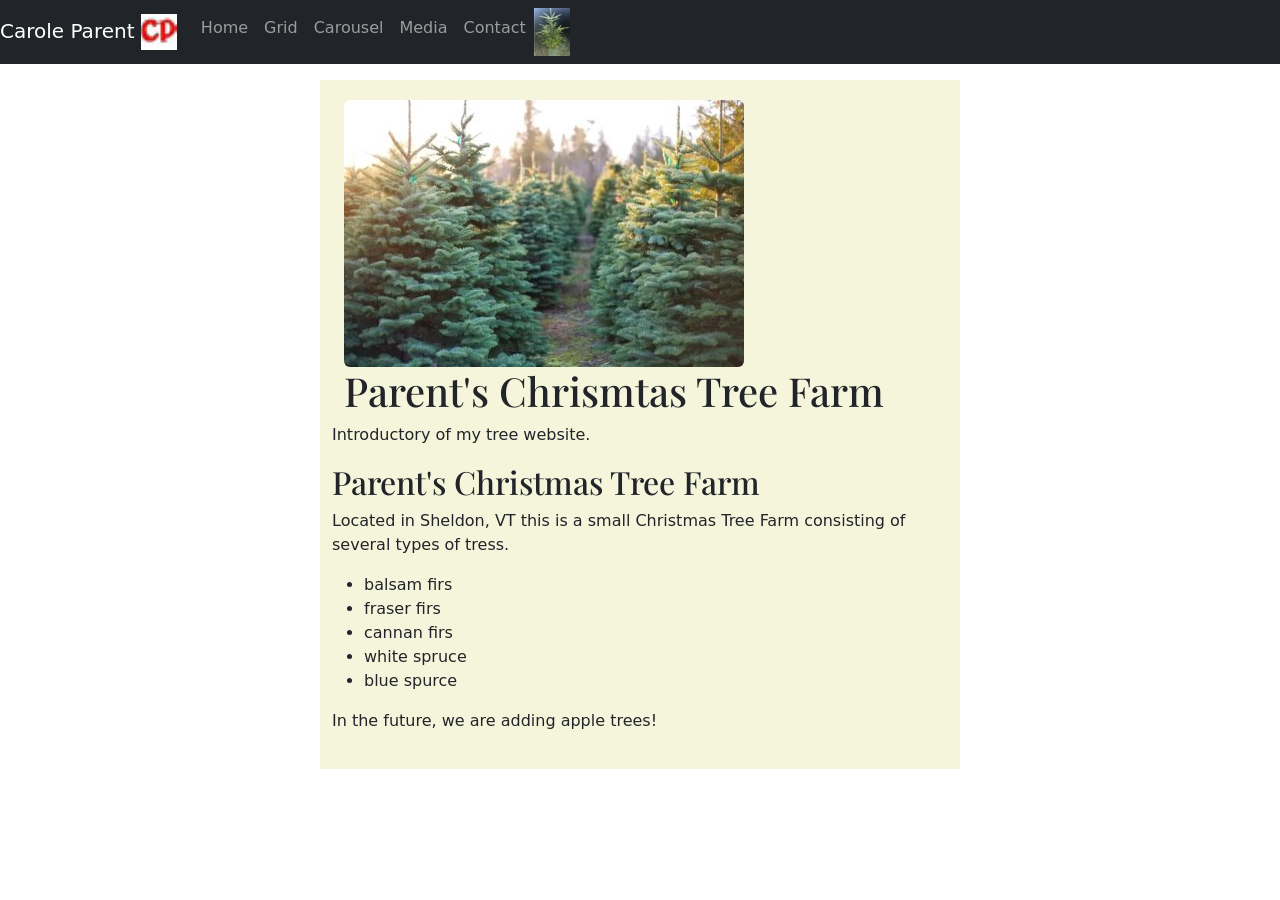
==== index.html @ 76dc1106 "Update navbar brand with image" ====
<!doctype html>
<html lang="en">
<head>
  <meta charset="utf-8">
  <meta name="viewport" content="width=device-width, initial-scale=1, shrink-to-fit=no">
  <meta name="description" content="">
  <meta name="author" content="">
  <title>Home: Carole Parent</title>
  <link rel="canonical" href="https://getbootstrap.com/docs/4.0/examples/starter-template/">
  <!-- Bootstrap core CSS -->
  <link href="css/styles.css" rel="stylesheet">

  <!-- Custom styles for this template -->
  <link href="https://cdn.jsdelivr.net/npm/bootstrap@5.3.2/dist/css/bootstrap.min.css" rel="stylesheet">
</head>
<body>
<nav class="navbar navbar-expand-md navbar-dark bg-dark fixed-top">
  <a class="navbar-brand" href="#">Carole Parent
  <img src="images/favicon.jpg" alt="initials"></a>
  <button class="navbar-toggler" type="button" data-toggle="collapse" data-target="#navbarsExampleDefault" aria-controls="navbarsExampleDefault" aria-expanded="false" aria-label="Toggle navigation">
    <span class="navbar-toggler-icon"></span>
  </button>
  <div class="collapse navbar-collapse" id="navbarsExampleDefault">
    <ul class="navbar-nav mr-auto">
      <li class="nav-item active">
        <a class="nav-link" href="index.html">Home</a>
      </li>
      <li class="nav-item active">
        <a class="nav-link" href="grid.html">Grid</a>
      </li>
       <li class="nav-item active">
        <a class="nav-link" href="carousel.html">Carousel</a>
      </li>
      <li class="nav-item active">
        <a class="nav-link" href="media.html">Media</a>
      </li>
      <li class="nav-item active">
        <a class="nav-link" href="contact.html">Contact</a>
      </li>
      <li>
        <img src="images/favicon.ico" alt="trees logo"></li>
    </ul>
  </div>
</nav>

<main role="main" class="container-fluid">

  <div class="container home_2col">
    <div class="row">
      <div class="col">
           <img src="images/balsam.jpg" fetchpriority="high" class="rounded d-block dibley" alt="...">
      </div>
      <div class="col">
        <h1>Parent's Chrismtas Tree Farm</h1>
      </div>
    </div>
  </div><!--end 2col-->

  <p>Introductory of my tree website.</p>
  <article>
    <h2>Parent's Christmas Tree Farm</h2>
    <p>Located in Sheldon, VT this is a small Christmas Tree Farm consisting of several types of tress.
      <ul>
        <li>balsam firs</li>
        <li>fraser firs</li>
        <li>cannan firs</li>
        <li>white spruce</li>
        <li>blue spurce</li>
      </ul>
     </p>
    <p>In the future, we are adding apple trees!</p>
  </article>
     
</main><!-- /.container -->

<!-- Bootstrap core JavaScript
================================================== -->
<!-- Placed at the end of the document so the pages load faster -->
<script src="https://code.jquery.com/jquery-3.2.1.slim.min.js" integrity="sha384-KJ3o2DKtIkvYIK3UENzmM7KCkRr/rE9/Qpg6aAZGJwFDMVNA/GpGFF93hXpG5KkN" crossorigin="anonymous"></script>
<script src="https://cdn.jsdelivr.net/npm/popper.js@1.12.9/dist/umd/popper.min.js" integrity="sha384-ApNbgh9B+Y1QKtv3Rn7W3mgPxhU9K/ScQsAP7hUibX39j7fakFPskvXusvfa0b4Q" crossorigin="anonymous"></script>
<script src="https://cdn.jsdelivr.net/npm/bootstrap@5.3.3/dist/js/bootstrap.bundle.min.js" integrity="sha384-YvpcrYf0tY3lHB60NNkmXc5s9fDVZLESaAA55NDzOxhy9GkcIdslK1eN7N6jIeHz" crossorigin="anonymous"></script>

</body>
</html>
<!--Lorem ipsum dolor sit amet, consectetur adipiscing elit. Nunc commodo hendrerit mi, et ultrices quam mollis at.-->
---- css/styles.css ----
@import url('https://fonts.googleapis.com/css2?family=Open+Sans:wght@300&family=Playfair+Display&display=swap');


/*GLOBAL*/
body {
    padding-top: 5rem;
    max-width: 100%;
}

h1,h2,h3,h4,h5,h6 {
    font-family: 'Playfair Display', serif;
    font-weight: bold;
}

main {
    padding: 20px;
    background-color: lightgrey;
}

main.container-fluid {
    width: 50%;
    margin: auto;
    background-color: beige;
}

.wrapper {
    padding: 20px;
    display: grid;
    grid-template-columns: repeat (3, 1fr);
   /* grid-template-rows: (5, 1fr); */
    grid-auto-rows: 100px;
    margin-top: 20px;
    gap: 10px;   
   /* background-color: #000080; */
}

.wrapper > div {
    border-radius: 0.25em;
    border: 1px solid black;
    grid-row-gap: 20px; 
    font-size: 1.5rem;
    color: rgb(27, 15, 15);
    font-weight: bold;
    justify-content: center; 
 }

.box1 {
    grid-row: 1 / 3;
    grid-column: 1 / span 3;
    background-color: #8A244B;
}

.box2 {
    grid-row: 3 / 5;
    grid-column: 1 / 2;
    background-color: #FAEB92;   
}

.box3 {
    grid-row: 3 / 4;
    grid-column: 2 / span 2;
    background-color: #75B06F;
}

.box4 {
    grid-row: 4 / 5;
    grid-column: 2 / 3;
    background-color: #B0FFFA; 
    padding: 10px;
}

.box5 {
    grid-row: 4 / 5;
    grid-column: 3 / 4;
    background-color: #85409D;
}

.box6 {
    grid-row: 5 / 6;
    grid-column: 1 / span 3;
    background-color: #F39EB6;

p {
    font-family: 'Open Sans', sans-serif;
    font-size: 1.6rem;
}

nav {
    margin-bottom: 120px;
}

.navbar-brand {
    margin-left: 20px;
}

button.navbar-toggler{
margin-right: 10px;
}

.home_2col {
    margin-bottom: 20px;
}

img.dibley {
    max-width: 100%
}
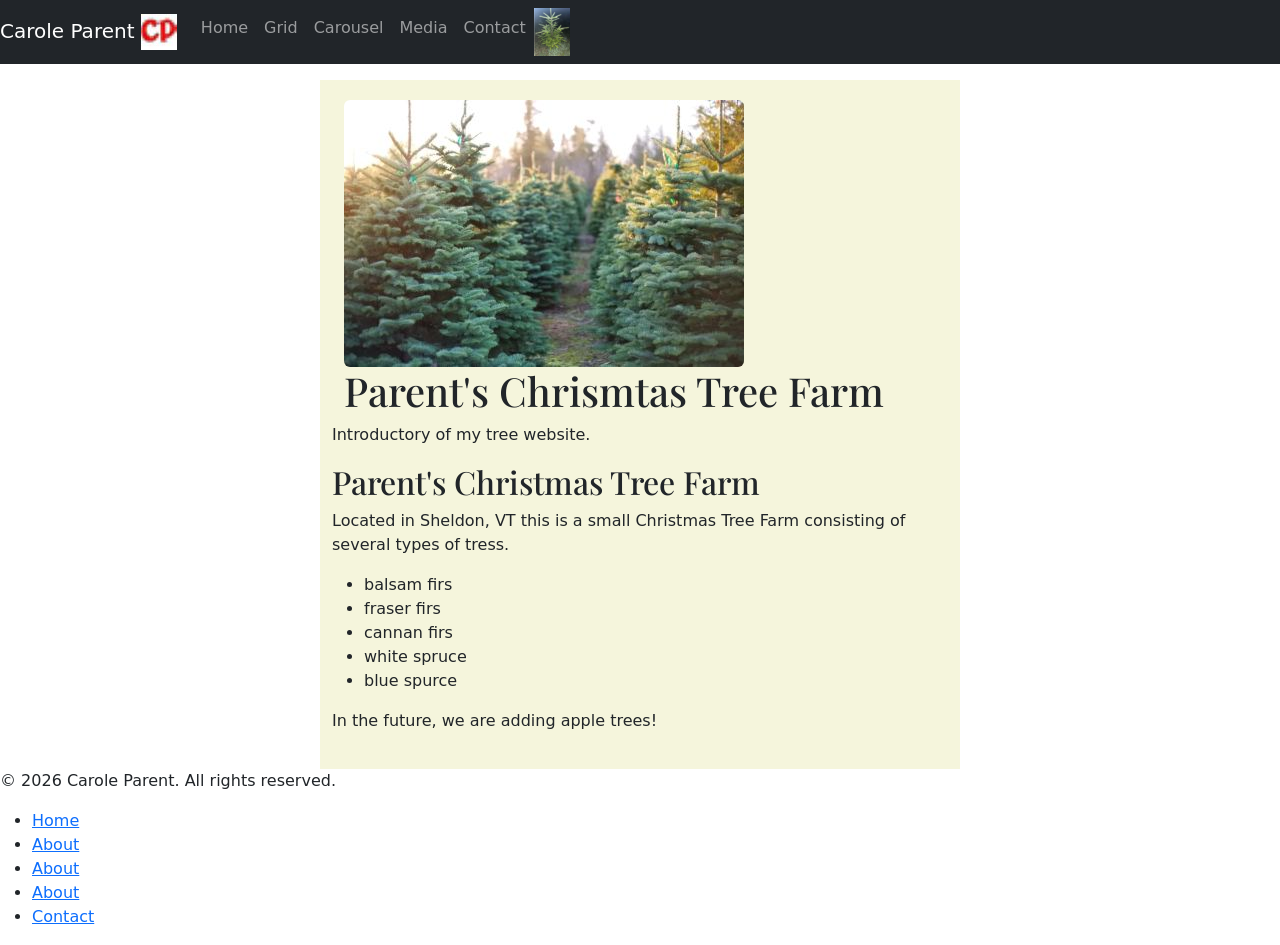
==== commit cffe09ee: "Add footer with navigation links to index.html" ====
--- a/index.html
+++ b/index.html
@@ -73,6 +73,20 @@
      
 </main><!-- /.container -->
 
+<footer>
+    <div class="footer-container">
+        <p>&copy; 2026 Carole Parent. All rights reserved.</p>
+        <nav aria-label="Footer navigation">
+            <ul>
+                <li><a href="index.html">Home</a></li>
+                <li><a href="grid.html">About</a></li>
+                <li><a href="carousel.html">About</a></li>
+                <li><a href="media.html">About</a></li>
+                <li><a href="contact.html">Contact</a></li>
+            </ul>
+        </nav>
+    </div>
+</footer>
 <!-- Bootstrap core JavaScript
 ================================================== -->
 <!-- Placed at the end of the document so the pages load faster -->
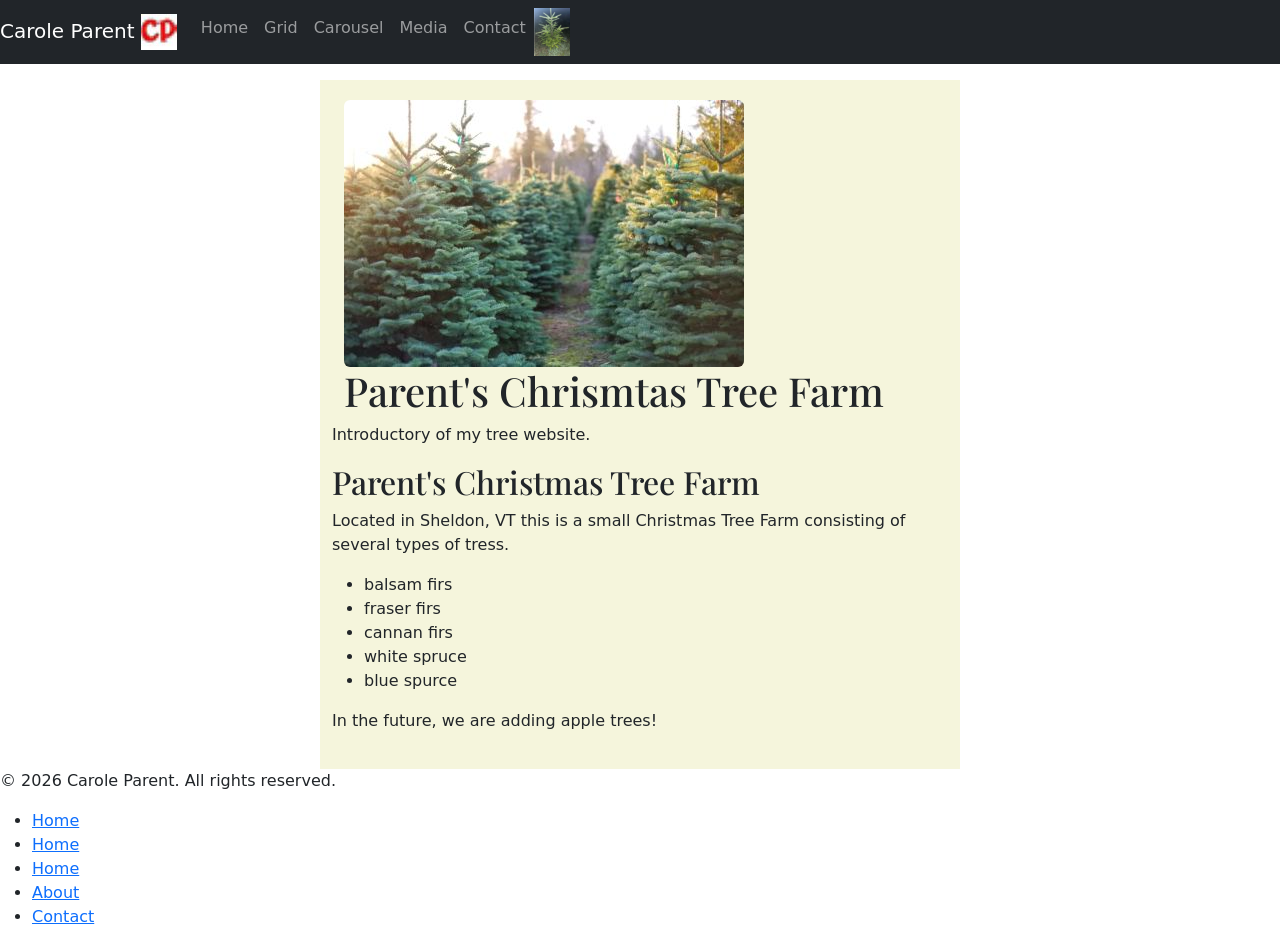
==== commit fa03a5c4: "Update footer section with placeholder Replaced footer with a placeholder and script reference." ====
--- a/index.html
+++ b/index.html
@@ -73,20 +73,12 @@
      
 </main><!-- /.container -->
 
-<footer>
-    <div class="footer-container">
-        <p>&copy; 2026 Carole Parent. All rights reserved.</p>
-        <nav aria-label="Footer navigation">
-            <ul>
-                <li><a href="index.html">Home</a></li>
-                <li><a href="grid.html">About</a></li>
-                <li><a href="carousel.html">About</a></li>
-                <li><a href="media.html">About</a></li>
-                <li><a href="contact.html">Contact</a></li>
-            </ul>
-        </nav>
-    </div>
-</footer>
+<!-- Footer placeholder -->
+    <div id="footer-placeholder"></div>
+
+  
+    <script src="footer.js"></script>
+
 <!-- Bootstrap core JavaScript
 ================================================== -->
 <!-- Placed at the end of the document so the pages load faster -->
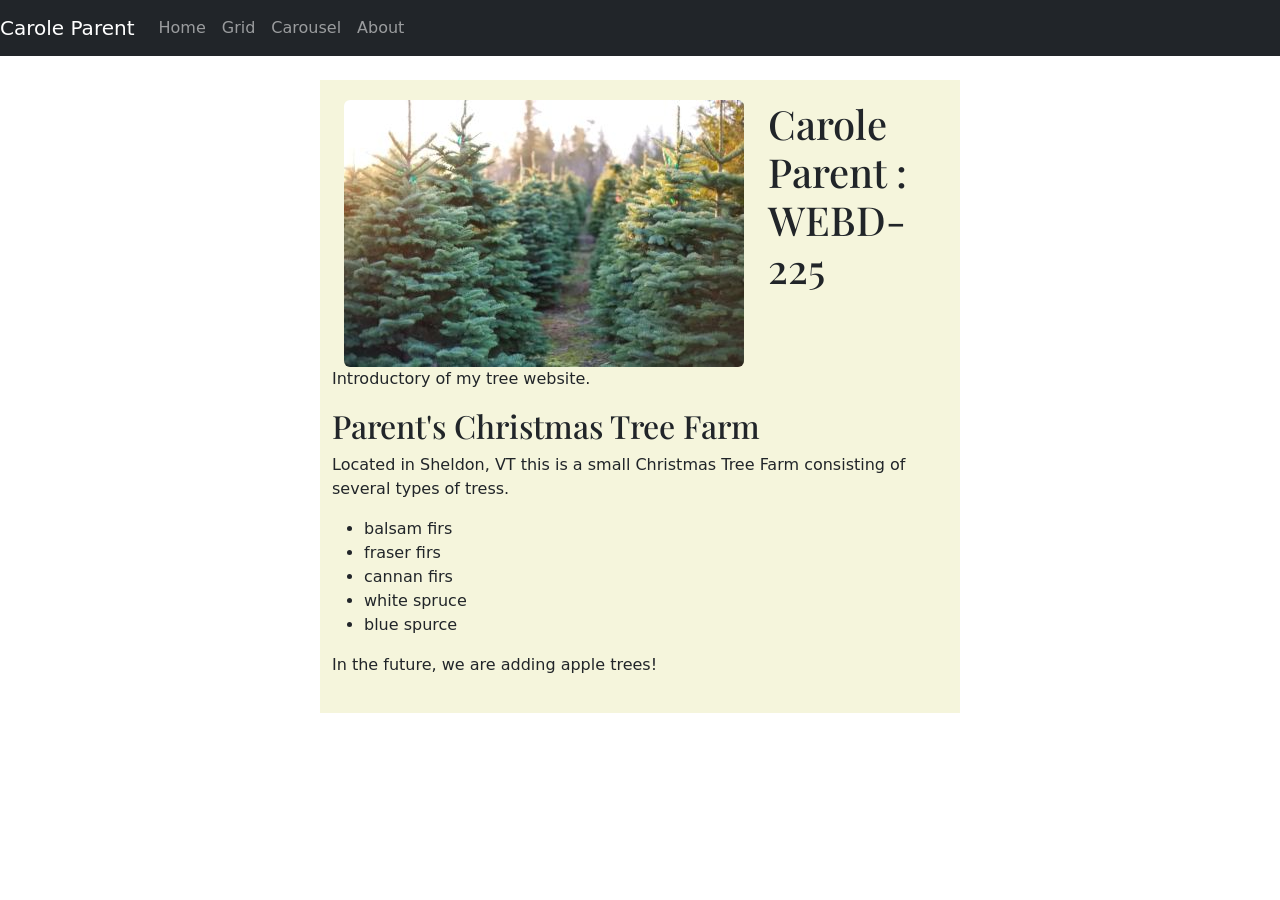
==== commit 0a443b8a: "Looks good, update image directories and paths - Merge pull request #6 from parentstrees/Parent-abou" ====
--- a/index.html
+++ b/index.html
@@ -5,7 +5,7 @@
   <meta name="viewport" content="width=device-width, initial-scale=1, shrink-to-fit=no">
   <meta name="description" content="">
   <meta name="author" content="">
-  <title>Home: Carole Parent</title>
+  <title>Carole Parent</title>
   <link rel="canonical" href="https://getbootstrap.com/docs/4.0/examples/starter-template/">
   <!-- Bootstrap core CSS -->
   <link href="css/styles.css" rel="stylesheet">
@@ -15,8 +15,7 @@
 </head>
 <body>
 <nav class="navbar navbar-expand-md navbar-dark bg-dark fixed-top">
-  <a class="navbar-brand" href="#">Carole Parent
-  <img src="images/favicon.jpg" alt="initials"></a>
+  <a class="navbar-brand" href="#">Carole Parent</a>
   <button class="navbar-toggler" type="button" data-toggle="collapse" data-target="#navbarsExampleDefault" aria-controls="navbarsExampleDefault" aria-expanded="false" aria-label="Toggle navigation">
     <span class="navbar-toggler-icon"></span>
   </button>
@@ -32,13 +31,8 @@
         <a class="nav-link" href="carousel.html">Carousel</a>
       </li>
       <li class="nav-item active">
-        <a class="nav-link" href="media.html">Media</a>
+        <a class="nav-link" href="about.html">About</a>
       </li>
-      <li class="nav-item active">
-        <a class="nav-link" href="contact.html">Contact</a>
-      </li>
-      <li>
-        <img src="images/favicon.ico" alt="trees logo"></li>
     </ul>
   </div>
 </nav>
@@ -48,10 +42,10 @@
   <div class="container home_2col">
     <div class="row">
       <div class="col">
-           <img src="images/balsam.jpg" fetchpriority="high" class="rounded d-block dibley" alt="...">
+           <img src="images/balsam.jpg" class="rounded d-block dibley" alt="...">
       </div>
       <div class="col">
-        <h1>Parent's Chrismtas Tree Farm</h1>
+        <h1>Carole Parent : WEBD-225</h1>
       </div>
     </div>
   </div><!--end 2col-->
@@ -73,12 +67,6 @@
      
 </main><!-- /.container -->
 
-<!-- Footer placeholder -->
-    <div id="footer-placeholder"></div>
-
-  
-    <script src="footer.js"></script>
-
 <!-- Bootstrap core JavaScript
 ================================================== -->
 <!-- Placed at the end of the document so the pages load faster -->
--- a/css/styles.css
+++ b/css/styles.css
@@ -24,7 +24,6 @@
 }
 
 .wrapper {
-    padding: 20px;
     display: grid;
     grid-template-columns: repeat (3, 1fr);
    /* grid-template-rows: (5, 1fr); */
@@ -47,7 +46,7 @@
 .box1 {
     grid-row: 1 / 3;
     grid-column: 1 / span 3;
-    background-color: #8A244B;
+    background-color: #FF8C00;
 }
 
 .box2 {
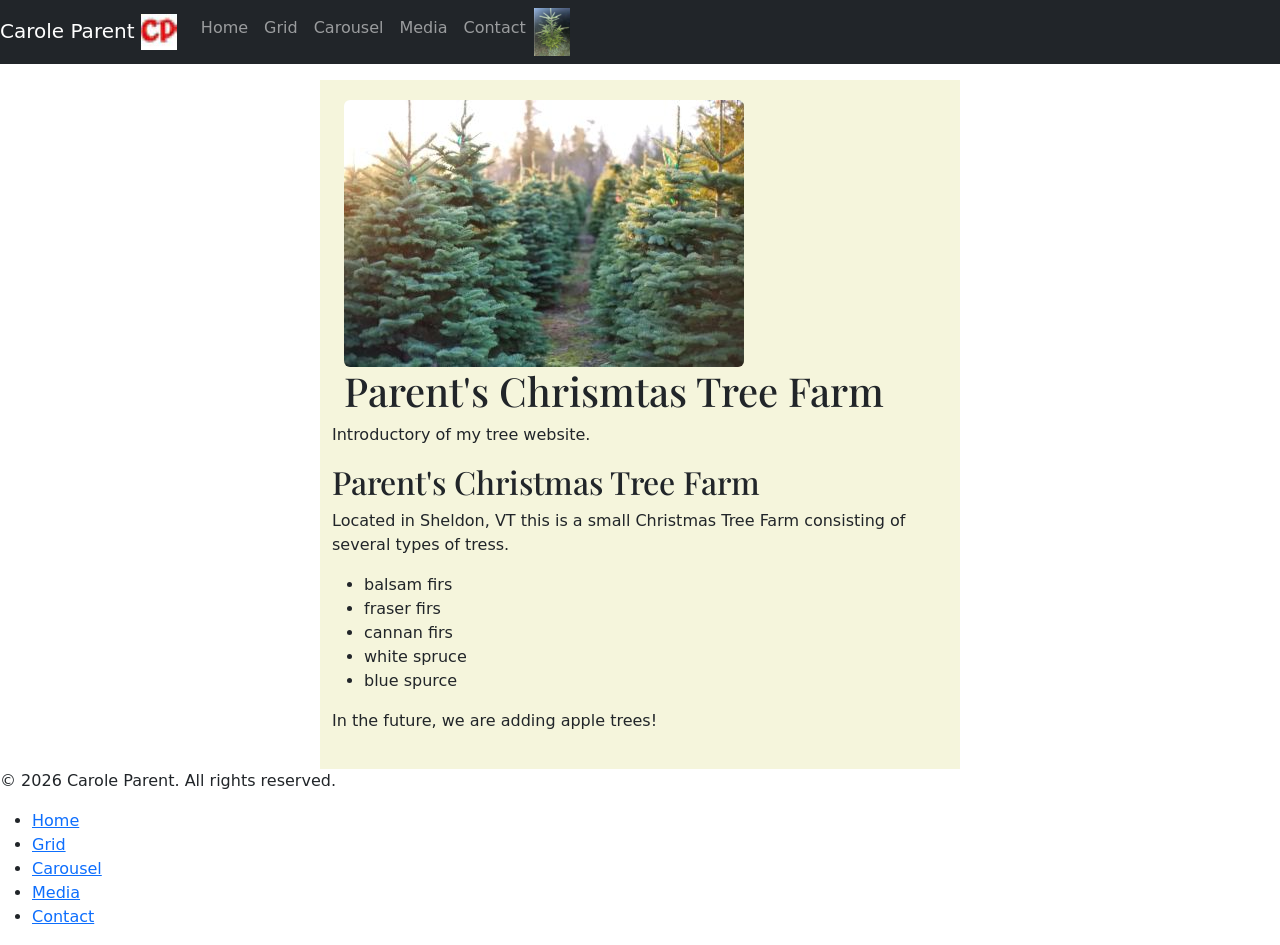
==== commit 1acda254: "Merge pull request #7 from parentstrees/Parent-final Parent final" ====
--- a/index.html
+++ b/index.html
@@ -3,9 +3,9 @@
 <head>
   <meta charset="utf-8">
   <meta name="viewport" content="width=device-width, initial-scale=1, shrink-to-fit=no">
-  <meta name="description" content="">
+  <meta name="description" content="home page">
   <meta name="author" content="">
-  <title>Carole Parent</title>
+  <title>Home: Carole Parent</title>
   <link rel="canonical" href="https://getbootstrap.com/docs/4.0/examples/starter-template/">
   <!-- Bootstrap core CSS -->
   <link href="css/styles.css" rel="stylesheet">
@@ -15,10 +15,12 @@
 </head>
 <body>
 <nav class="navbar navbar-expand-md navbar-dark bg-dark fixed-top">
-  <a class="navbar-brand" href="#">Carole Parent</a>
+  <a class="navbar-brand" href="#">Carole Parent
+  <img src="images/favicon.jpg" alt="initials"></a>
   <button class="navbar-toggler" type="button" data-toggle="collapse" data-target="#navbarsExampleDefault" aria-controls="navbarsExampleDefault" aria-expanded="false" aria-label="Toggle navigation">
     <span class="navbar-toggler-icon"></span>
   </button>
+  <!-- Nav links to other pages -->
   <div class="collapse navbar-collapse" id="navbarsExampleDefault">
     <ul class="navbar-nav mr-auto">
       <li class="nav-item active">
@@ -31,21 +33,26 @@
         <a class="nav-link" href="carousel.html">Carousel</a>
       </li>
       <li class="nav-item active">
-        <a class="nav-link" href="about.html">About</a>
+        <a class="nav-link" href="media.html">Media</a>
       </li>
+      <li class="nav-item active">
+        <a class="nav-link" href="contact.html">Contact</a>
+      </li>
+      <li>
+        <img src="images/favicon.ico" alt="trees logo"></li>
     </ul>
   </div>
 </nav>
-
+<!--Added fetch priority to image-->
 <main role="main" class="container-fluid">
 
   <div class="container home_2col">
     <div class="row">
       <div class="col">
-           <img src="images/balsam.jpg" class="rounded d-block dibley" alt="...">
+           <img src="images/balsam.jpg" fetchpriority="high" class="rounded d-block dibley" alt="...">
       </div>
       <div class="col">
-        <h1>Carole Parent : WEBD-225</h1>
+        <h1>Parent's Chrismtas Tree Farm</h1>
       </div>
     </div>
   </div><!--end 2col-->
@@ -53,6 +60,7 @@
   <p>Introductory of my tree website.</p>
   <article>
     <h2>Parent's Christmas Tree Farm</h2>
+    <!-- List of tree species -->
     <p>Located in Sheldon, VT this is a small Christmas Tree Farm consisting of several types of tress.
       <ul>
         <li>balsam firs</li>
@@ -67,6 +75,12 @@
      
 </main><!-- /.container -->
 
+<!-- Footer placeholder -->
+    <div id="footer-placeholder"></div>
+
+  
+    <script src="footer.js"></script>
+
 <!-- Bootstrap core JavaScript
 ================================================== -->
 <!-- Placed at the end of the document so the pages load faster -->
